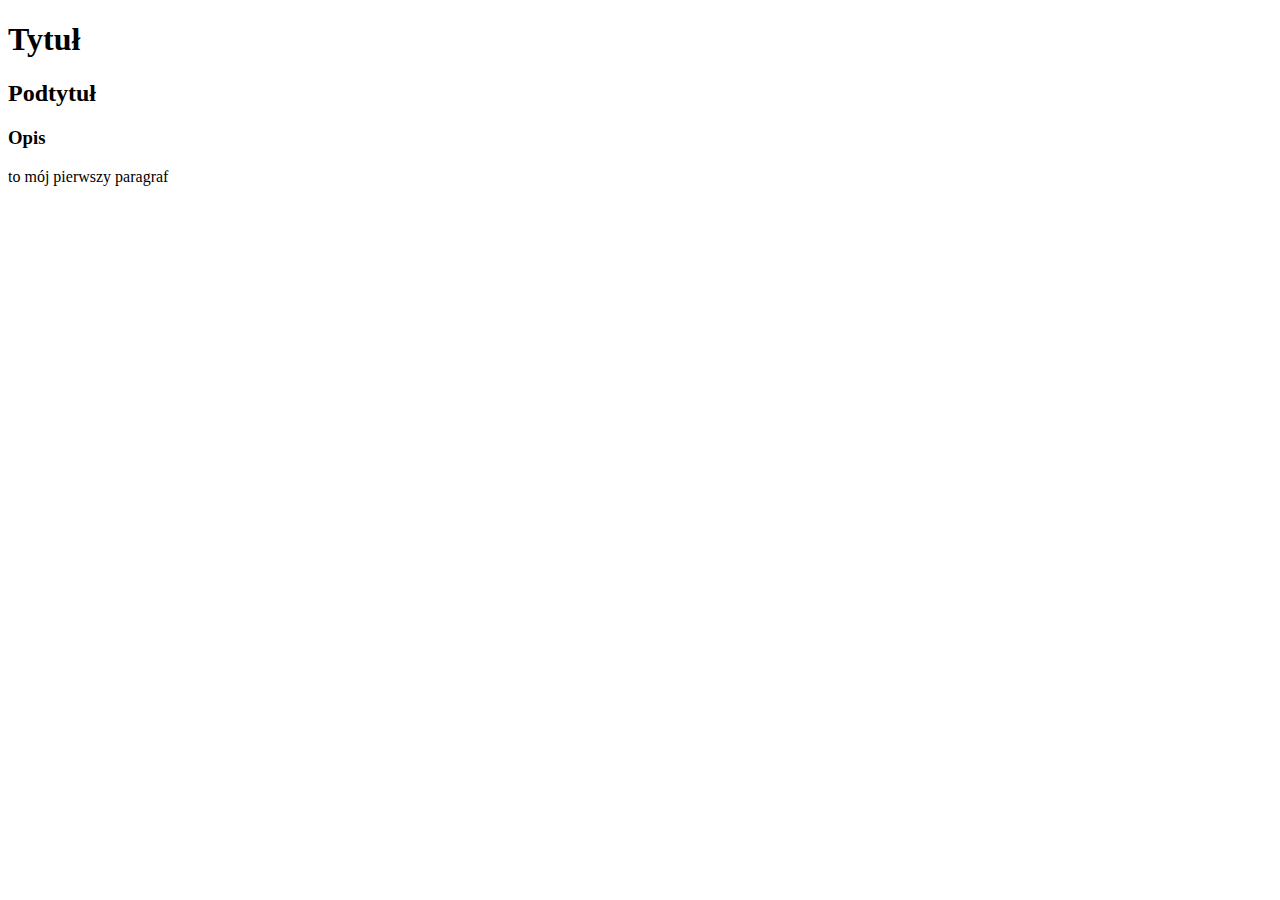
==== lesson/index.html @ 95ac7313 "plik do homework" ====
<!DOCTYPE html>
<html lang="en">
  <head>
    <meta charset="UTF-8" />
    <title>moja pierwsza strona</title>
  </head>
  <body>
    <h1>Tytuł</h1>
    <h2>Podtytuł</h2>
    <h3>Opis</h3>
    <p>to mój pierwszy paragraf</p>
  </body>
</html>
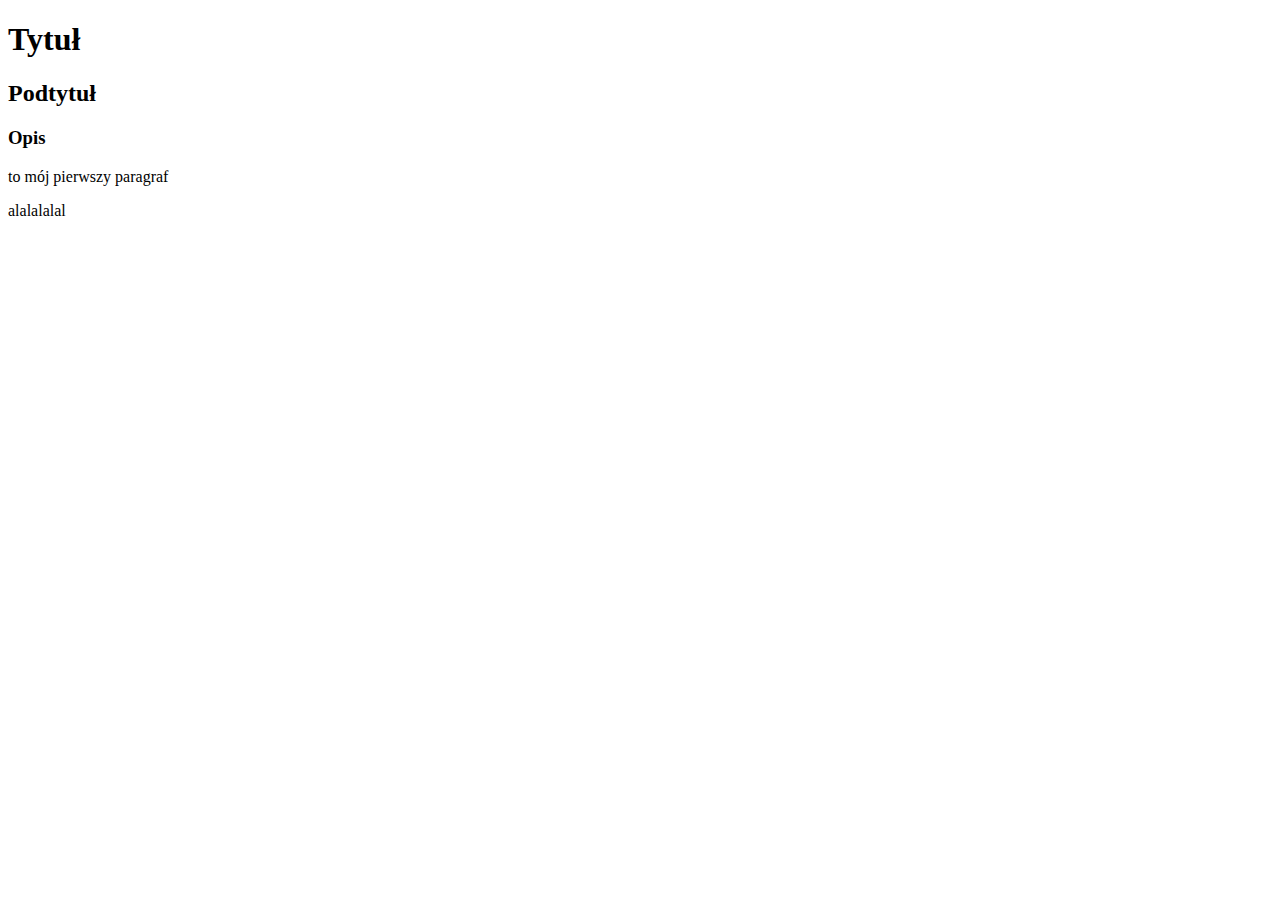
==== commit b0baf327: "zmiana1" ====
--- a/lesson/index.html
+++ b/lesson/index.html
@@ -2,12 +2,13 @@
 <html lang="en">
   <head>
     <meta charset="UTF-8" />
-    <title>moja pierwsza strona</title>
+    <title>moja pierwszaa strona</title>
   </head>
   <body>
     <h1>Tytuł</h1>
     <h2>Podtytuł</h2>
     <h3>Opis</h3>
     <p>to mój pierwszy paragraf</p>
+    <div>alalalalal</div>
   </body>
 </html>
